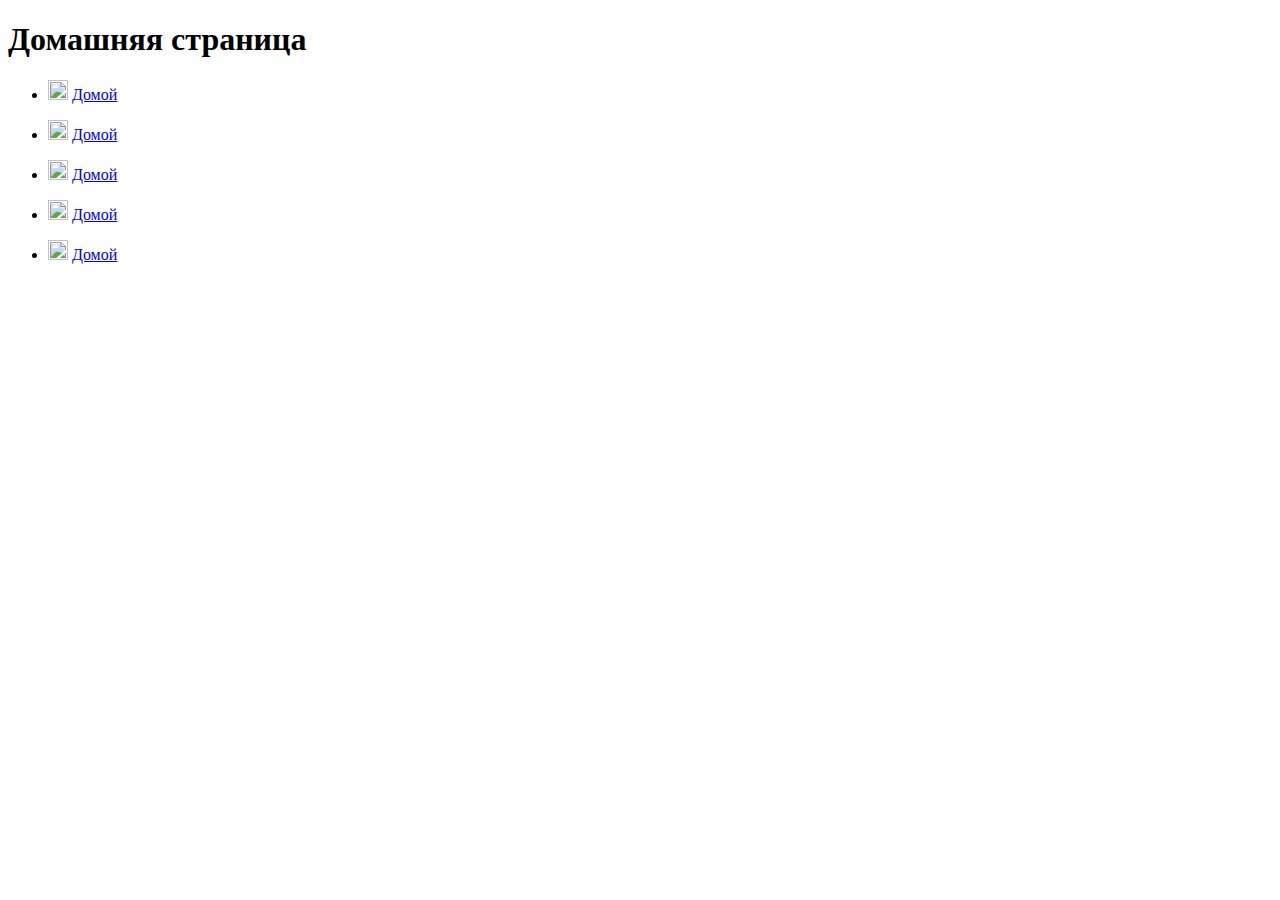
==== index.html @ 5d7711a6 "Update index.html" ====
<!DOCTYPE HTML>
<html>
 <head>
  <meta charset="utf-8">
  <title>Тег CODE</title>
 </head>  
 <body> 

<h1>Домашняя страница</h1>
  <ul>
  <li><p><img src="https://image.freepik.com/free-icon/no-translate-detected_318-68102.jpg" width="20" height="20"><a>   </a><a href="Gromovbog.github.io/index.html">Домой</a></p></li>
  <li><p><img src="https://image.freepik.com/free-icon/no-translate-detected_318-64651.jpg" width="20" height="20"><a>   </a><a href="Gromovbog.github.io/index.html">Домой</a></p></li>
  <li><p><img src="https://image.freepik.com/free-icon/no-translate-detected_318-42541.jpg" width="20" height="20"><a>   </a><a href="Gromovbog.github.io/index.html">Домой</a></p></li>
  <li><p><img src="https://image.freepik.com/free-icon/no-translate-detected_318-76225.jpg" width="20" height="20"><a>   </a><a href="Gromovbog.github.io/index.html">Домой</a></p></li>
  <li><p><img src="https://image.freepik.com/free-icon/no-translate-detected_318-76714.jpg" width="20" height="20"><a>   </a><a href="Gromovbog.github.io/index.html">Домой</a></p></li>
  </ul>

 </body>
</html>
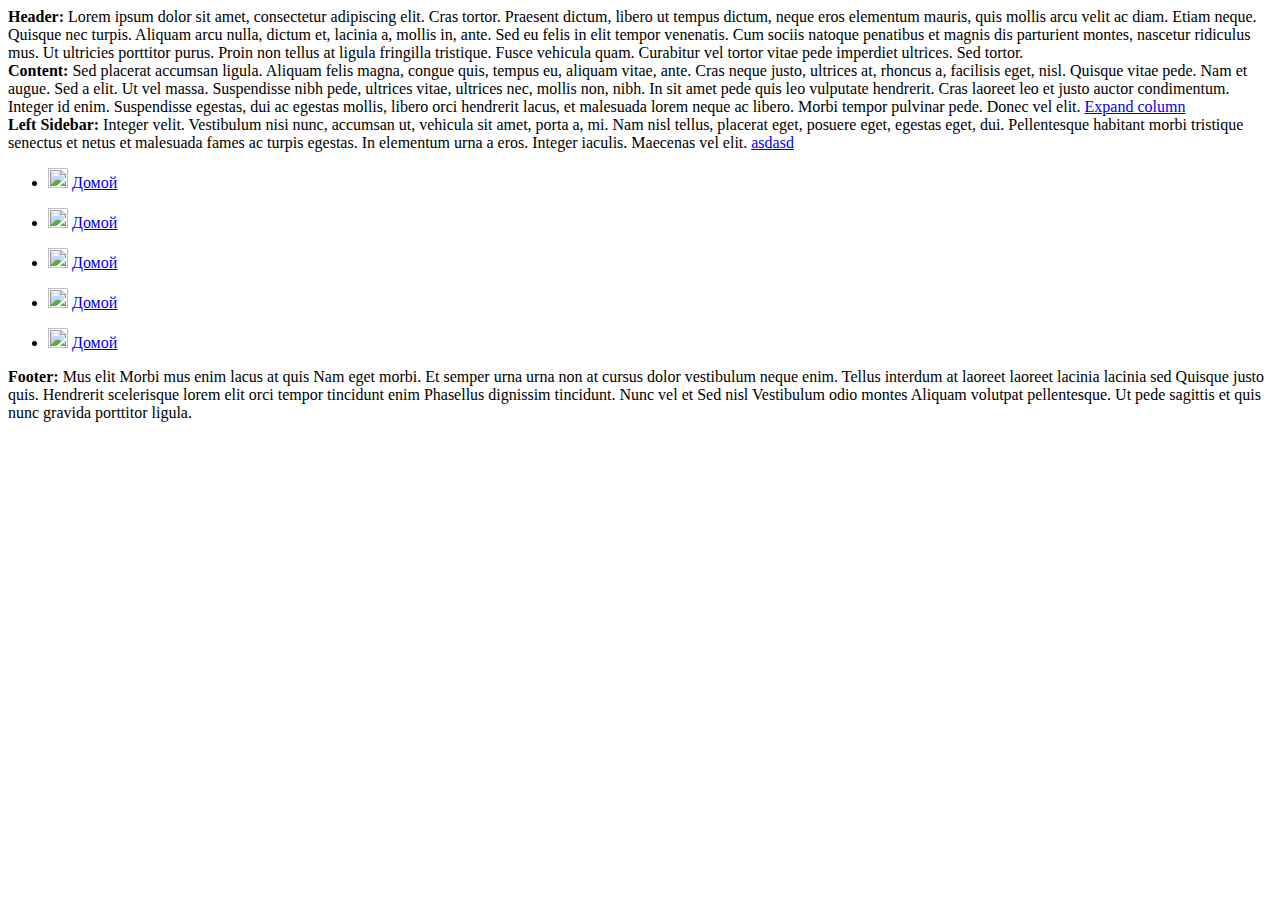
==== commit 1491e483: "Update index.html" ====
--- a/index.html
+++ b/index.html
@@ -1,19 +1,50 @@
-<!DOCTYPE HTML>
+<!DOCTYPE html>
 <html>
- <head>
-  <meta charset="utf-8">
-  <title>Тег CODE</title>
- </head>  
- <body> 
+<head>
+	<meta charset="utf-8" />
+	<!--[if lt IE 9]><script src="https://cdnjs.cloudflare.com/ajax/libs/html5shiv/3.7.3/html5shiv.min.js"></script><![endif]-->
+	<title></title>
+	<meta name="keywords" content="" />
+	<meta name="description" content="" />
+	<link href="style.css" rel="stylesheet">
+</head>
 
-<h1>Домашняя страница</h1>
+<body>
+
+<div class="wrapper">
+
+	<header class="header">
+		<strong>Header:</strong> Lorem ipsum dolor sit amet, consectetur adipiscing elit. Cras tortor. Praesent dictum, libero ut tempus dictum, neque eros elementum mauris, quis mollis arcu velit ac diam. Etiam neque. Quisque nec turpis. Aliquam arcu nulla, dictum et, lacinia a, mollis in, ante. Sed eu felis in elit tempor venenatis. Cum sociis natoque penatibus et magnis dis parturient montes, nascetur ridiculus mus. Ut ultricies porttitor purus. Proin non tellus at ligula fringilla tristique. Fusce vehicula quam. Curabitur vel tortor vitae pede imperdiet ultrices. Sed tortor.
+	</header><!-- .header-->
+
+	<div class="middle">
+
+		<div class="container">
+			<main class="content">
+				<strong>Content:</strong> Sed placerat accumsan ligula. Aliquam felis magna, congue quis, tempus eu, aliquam vitae, ante. Cras neque justo, ultrices at, rhoncus a, facilisis eget, nisl. Quisque vitae pede. Nam et augue. Sed a elit. Ut vel massa. Suspendisse nibh pede, ultrices vitae, ultrices nec, mollis non, nibh. In sit amet pede quis leo vulputate hendrerit. Cras laoreet leo et justo auctor condimentum. Integer id enim. Suspendisse egestas, dui ac egestas mollis, libero orci hendrerit lacus, et malesuada lorem neque ac libero. Morbi tempor pulvinar pede. Donec vel elit.
+<a href="#" class="expand">Expand column</a>			</main><!-- .content -->
+		</div><!-- .container-->
+
+		<aside class="left-sidebar">
+			<strong>Left Sidebar:</strong> Integer velit. Vestibulum nisi nunc, accumsan ut, vehicula sit amet, porta a, mi. Nam nisl tellus, placerat eget, posuere eget, egestas eget, dui. Pellentesque habitant morbi tristique senectus et netus et malesuada fames ac turpis egestas. In elementum urna a eros. Integer iaculis. Maecenas vel elit.
+<a href="#" class="expand">asdasd</a>		
   <ul>
-  <li><p><img src="https://image.freepik.com/free-icon/no-translate-detected_318-68102.jpg" width="20" height="20"><a>   </a><a href="Gromovbog.github.io/index.html">Домой</a></p></li>
-  <li><p><img src="https://image.freepik.com/free-icon/no-translate-detected_318-64651.jpg" width="20" height="20"><a>   </a><a href="Gromovbog.github.io/index.html">Домой</a></p></li>
-  <li><p><img src="https://image.freepik.com/free-icon/no-translate-detected_318-42541.jpg" width="20" height="20"><a>   </a><a href="Gromovbog.github.io/index.html">Домой</a></p></li>
-  <li><p><img src="https://image.freepik.com/free-icon/no-translate-detected_318-76225.jpg" width="20" height="20"><a>   </a><a href="Gromovbog.github.io/index.html">Домой</a></p></li>
-  <li><p><img src="https://image.freepik.com/free-icon/no-translate-detected_318-76714.jpg" width="20" height="20"><a>   </a><a href="Gromovbog.github.io/index.html">Домой</a></p></li>
+   <li><p><img src="https://image.freepik.com/free-icon/no-translate-detected_318-68102.jpg" width="20" height="20"><a>   </a><a href="Gromovbog.github.io/index.html">Домой</a></p></li>
+   <li><p><img src="https://image.freepik.com/free-icon/no-translate-detected_318-64651.jpg" width="20" height="20"><a>   </a><a href="Gromovbog.github.io/index.html">Домой</a></p></li>
+   <li><p><img src="https://image.freepik.com/free-icon/no-translate-detected_318-42541.jpg" width="20" height="20"><a>   </a><a href="Gromovbog.github.io/index.html">Домой</a></p></li>
+   <li><p><img src="https://image.freepik.com/free-icon/no-translate-detected_318-76225.jpg" width="20" height="20"><a>   </a><a href="Gromovbog.github.io/index.html">Домой</a></p></li>
+   <li><p><img src="https://image.freepik.com/free-icon/no-translate-detected_318-76714.jpg" width="20" height="20"><a>   </a><a href="Gromovbog.github.io/index.html">Домой</a></p></li>
   </ul>
+   
+  </aside><!-- .left-sidebar -->
 
- </body>
+	</div><!-- .middle-->
+
+	<footer class="footer">
+		<strong>Footer:</strong> Mus elit Morbi mus enim lacus at quis Nam eget morbi. Et semper urna urna non at cursus dolor vestibulum neque enim. Tellus interdum at laoreet laoreet lacinia lacinia sed Quisque justo quis. Hendrerit scelerisque lorem elit orci tempor tincidunt enim Phasellus dignissim tincidunt. Nunc vel et Sed nisl Vestibulum odio montes Aliquam volutpat pellentesque. Ut pede sagittis et quis nunc gravida porttitor ligula.
+	</footer><!-- .footer -->
+
+</div><!-- .wrapper -->
+
+</body>
 </html>
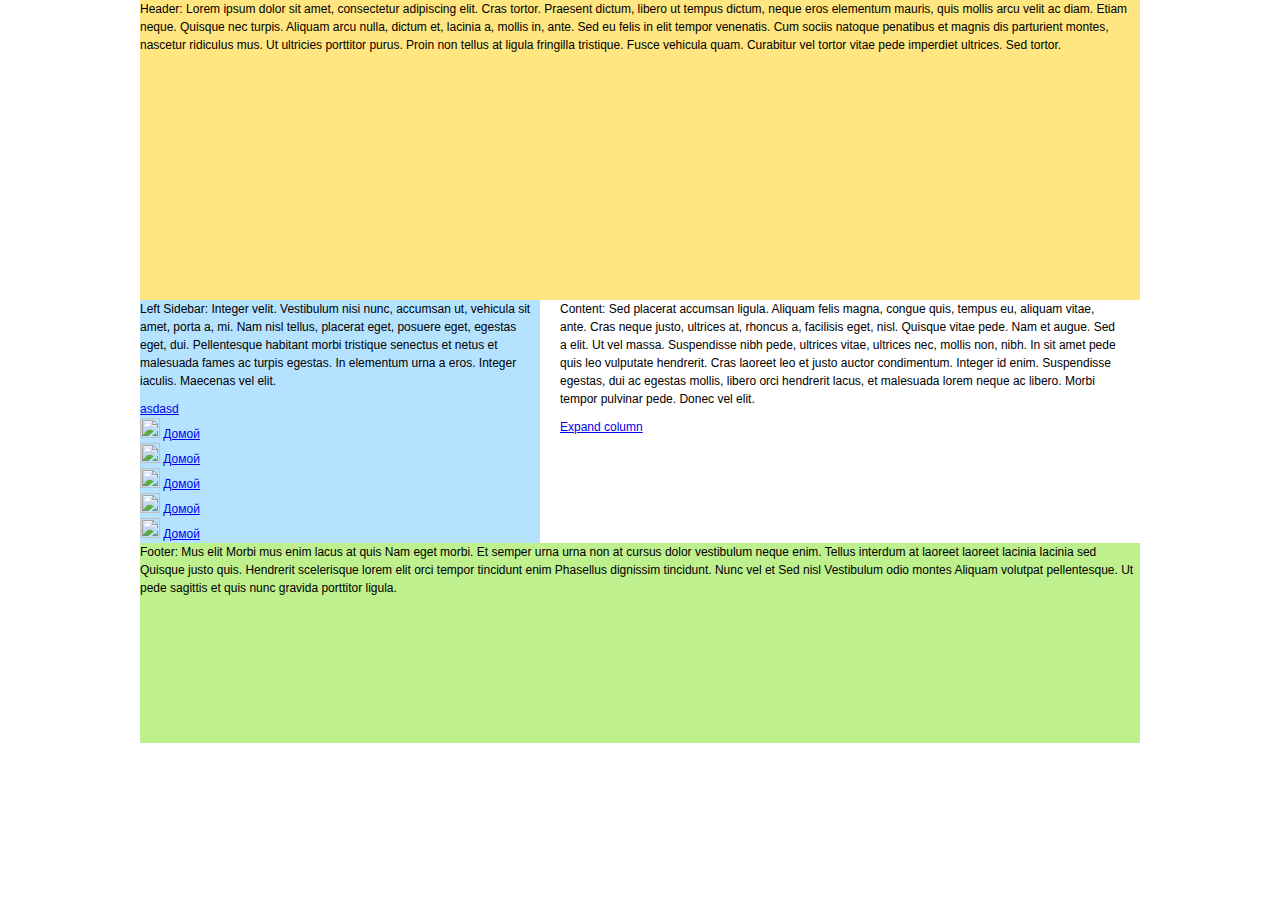
==== commit 97621b06: "Update index.html" ====
--- a/index.html
+++ b/index.html
@@ -6,7 +6,7 @@
 	<title></title>
 	<meta name="keywords" content="" />
 	<meta name="description" content="" />
-	<link href="style.css" rel="stylesheet">
+	<link href="style/style.css" rel="stylesheet">
 </head>
 
 <body>
--- a/style/style.css
+++ b/style/style.css
@@ -0,0 +1,116 @@
+/* Eric Meyer's CSS Reset */
+html, body, div, span, applet, object, iframe,
+h1, h2, h3, h4, h5, h6, p, blockquote, pre,
+a, abbr, acronym, address, big, cite, code,
+del, dfn, em, img, ins, kbd, q, s, samp,
+small, strike, strong, sub, sup, tt, var,
+b, u, i, center,
+dl, dt, dd, ol, ul, li,
+fieldset, form, label, legend,
+table, caption, tbody, tfoot, thead, tr, th, td,
+article, aside, canvas, details, embed,
+figure, figcaption, footer, header, hgroup,
+menu, nav, output, ruby, section, summary,
+time, mark, audio, video {
+	margin: 0;
+	padding: 0;
+	border: 0;
+	font-size: 100%;
+	font: inherit;
+	vertical-align: baseline;
+}
+/* HTML5 display-role reset for older browsers */
+article, aside, details, figcaption, figure,
+footer, header, hgroup, menu, nav, section {
+	display: block;
+}
+body {
+	line-height: 1;
+}
+ol, ul {
+	list-style: none;
+}
+blockquote, q {
+	quotes: none;
+}
+blockquote:before, blockquote:after,
+q:before, q:after {
+	content: '';
+	content: none;
+}
+table {
+	border-collapse: collapse;
+	border-spacing: 0;
+}
+/* End of Eric Meyer's CSS Reset */
+
+article, aside, details, figcaption, figure, footer, header, hgroup, main, nav, section, summary {
+	display: block;
+}
+body {
+	font: 12px/18px Arial, sans-serif;
+	width: 100%;
+}
+/* Begin of styles for the demo (you can remove them) */
+a.expand {
+	width: 90px;
+	display: block;
+	margin: 10px 0 0;
+}
+a.expand:hover {
+	height: 500px;
+}
+/* End of of styles for the demo */
+.wrapper {
+	width: 1000px;
+	margin: 0 auto;
+}
+
+
+/* Header
+-----------------------------------------------------------------------------*/
+.header {
+	height: 300px;
+	background: #FFE680;
+}
+
+
+/* Middle
+-----------------------------------------------------------------------------*/
+.middle {
+	border-left: 400px solid #B5E3FF;
+	position: relative;
+}
+.middle:after {
+	display: table;
+	clear: both;
+	content: '';
+}
+.container {
+	width: 100%;
+	float: left;
+	overflow: hidden;
+	margin-right: -100%;
+}
+.content {
+	padding: 0 20px;
+}
+
+
+/* Left Sidebar
+-----------------------------------------------------------------------------*/
+.left-sidebar {
+	float: left;
+	width: 400px;
+	position: relative;
+	background: #B5E3FF;
+	left: -400px;
+}
+
+
+/* Footer
+-----------------------------------------------------------------------------*/
+.footer {
+	height: 200px;
+	background: #BFF08E;
+}
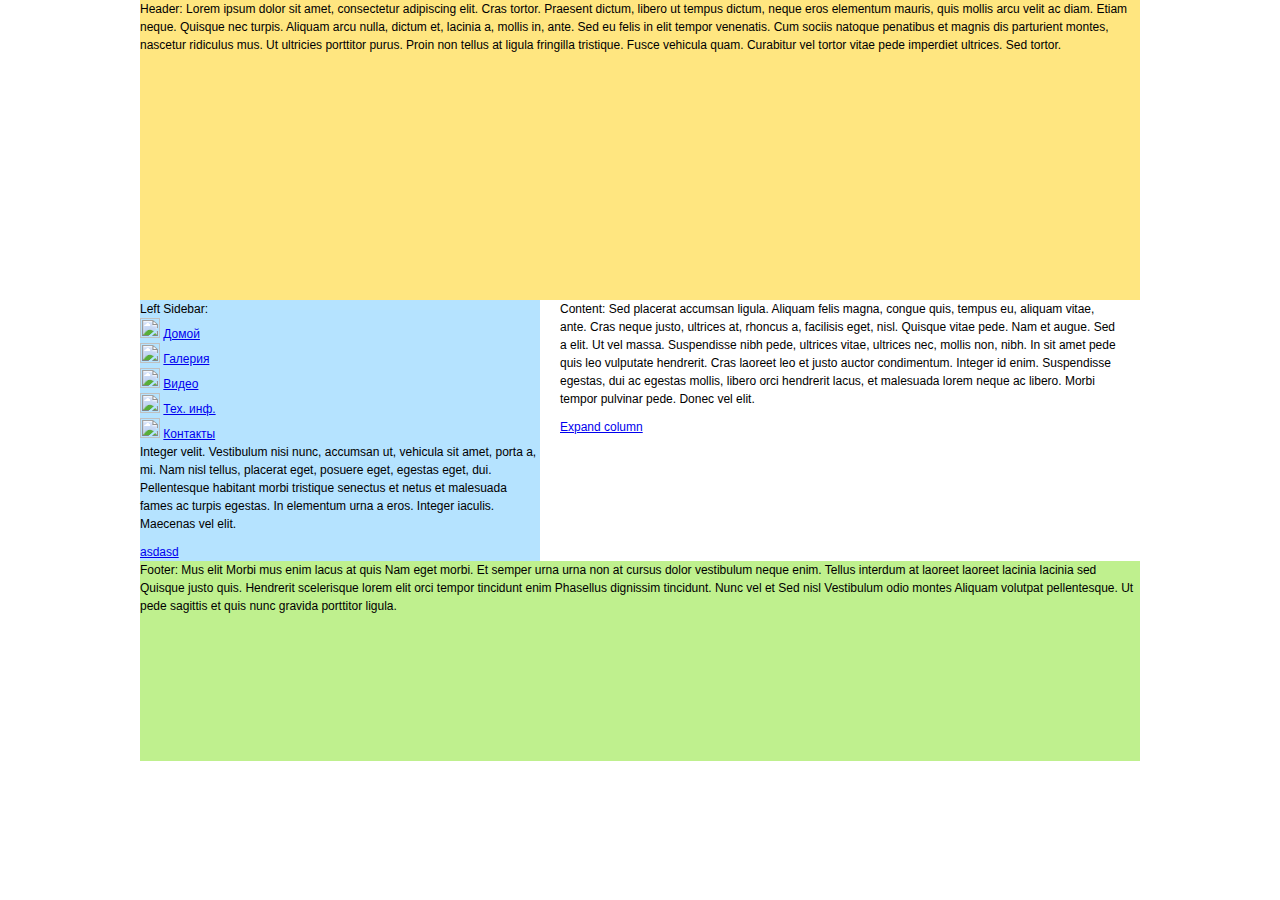
==== commit a1054628: "Update index.html" ====
--- a/index.html
+++ b/index.html
@@ -26,15 +26,19 @@
 		</div><!-- .container-->
 
 		<aside class="left-sidebar">
-			<strong>Left Sidebar:</strong> Integer velit. Vestibulum nisi nunc, accumsan ut, vehicula sit amet, porta a, mi. Nam nisl tellus, placerat eget, posuere eget, egestas eget, dui. Pellentesque habitant morbi tristique senectus et netus et malesuada fames ac turpis egestas. In elementum urna a eros. Integer iaculis. Maecenas vel elit.
+			<strong>Left Sidebar:</strong>
+			
+			<ul>
+   <li><p><img src="https://image.freepik.com/free-icon/no-translate-detected_318-68102.jpg" width="20" height="20"><a>   </a><a href="Gromovbog.github.io/index.html">Домой</a></p></li>
+   <li><p><img src="https://image.freepik.com/free-icon/no-translate-detected_318-64651.jpg" width="20" height="20"><a>   </a><a href="Gromovbog.github.io/index.html">Галерия</a></p></li>
+   <li><p><img src="https://image.freepik.com/free-icon/no-translate-detected_318-42541.jpg" width="20" height="20"><a>   </a><a href="Gromovbog.github.io/index.html">Видео</a></p></li>
+   <li><p><img src="https://image.freepik.com/free-icon/no-translate-detected_318-76225.jpg" width="20" height="20"><a>   </a><a href="Gromovbog.github.io/index.html">Тех. инф.</a></p></li>
+   <li><p><img src="https://image.freepik.com/free-icon/no-translate-detected_318-76714.jpg" width="20" height="20"><a>   </a><a href="Gromovbog.github.io/index.html">Контакты</a></p></li>
+  </ul>
+			
+			Integer velit. Vestibulum nisi nunc, accumsan ut, vehicula sit amet, porta a, mi. Nam nisl tellus, placerat eget, posuere eget, egestas eget, dui. Pellentesque habitant morbi tristique senectus et netus et malesuada fames ac turpis egestas. In elementum urna a eros. Integer iaculis. Maecenas vel elit.
 <a href="#" class="expand">asdasd</a>		
-  <ul>
-   <li><p><img src="https://image.freepik.com/free-icon/no-translate-detected_318-68102.jpg" width="20" height="20"><a>   </a><a href="Gromovbog.github.io/index.html">Домой</a></p></li>
-   <li><p><img src="https://image.freepik.com/free-icon/no-translate-detected_318-64651.jpg" width="20" height="20"><a>   </a><a href="Gromovbog.github.io/index.html">Домой</a></p></li>
-   <li><p><img src="https://image.freepik.com/free-icon/no-translate-detected_318-42541.jpg" width="20" height="20"><a>   </a><a href="Gromovbog.github.io/index.html">Домой</a></p></li>
-   <li><p><img src="https://image.freepik.com/free-icon/no-translate-detected_318-76225.jpg" width="20" height="20"><a>   </a><a href="Gromovbog.github.io/index.html">Домой</a></p></li>
-   <li><p><img src="https://image.freepik.com/free-icon/no-translate-detected_318-76714.jpg" width="20" height="20"><a>   </a><a href="Gromovbog.github.io/index.html">Домой</a></p></li>
-  </ul>
+  
    
   </aside><!-- .left-sidebar -->
 
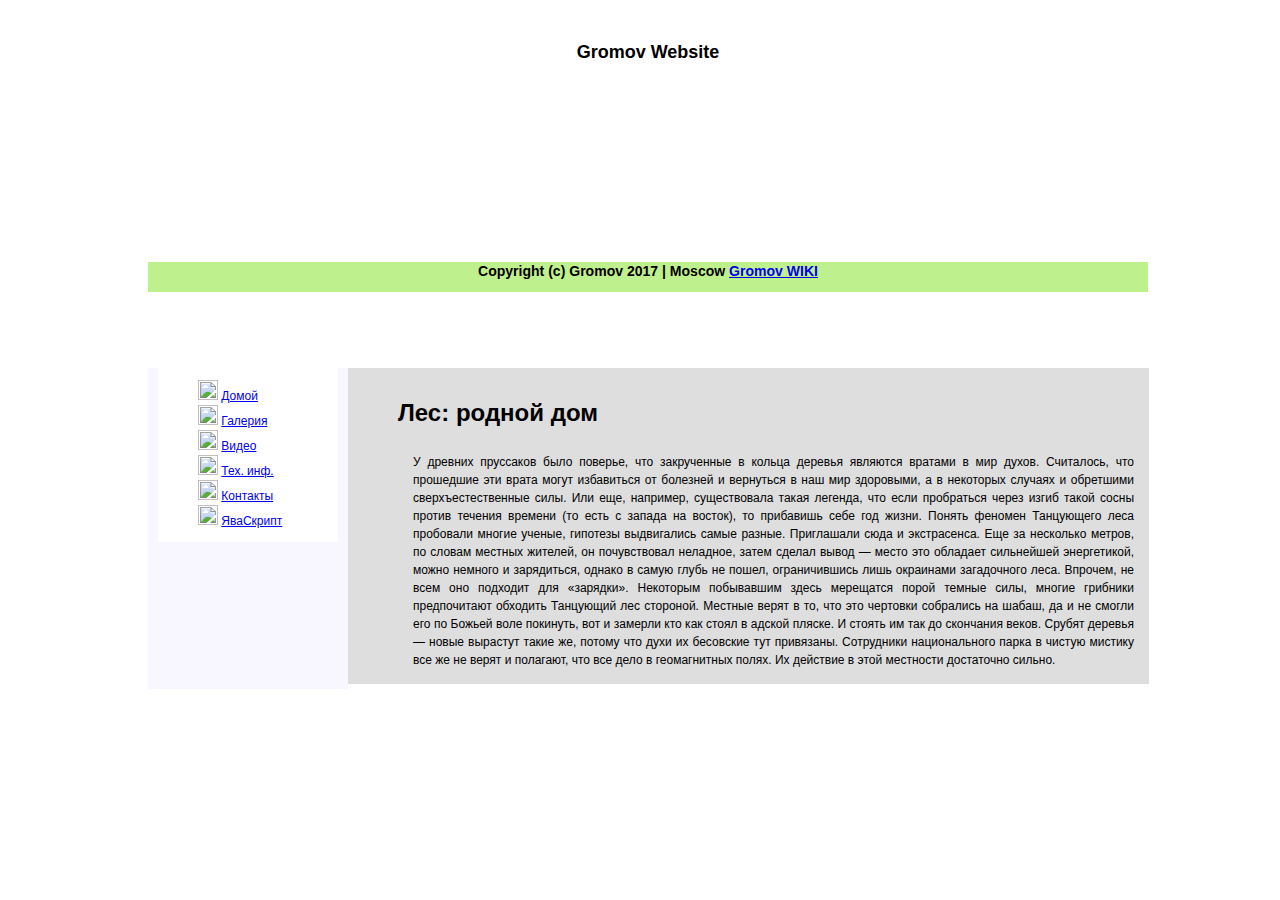
==== commit ecb3d045: "Update index.html" ====
--- a/index.html
+++ b/index.html
@@ -6,7 +6,7 @@
 	<title></title>
 	<meta name="keywords" content="" />
 	<meta name="description" content="" />
-	<link href="style/style.css" rel="stylesheet">
+	<link href="/style/style.css" rel="stylesheet">
 </head>
 
 <body>
@@ -14,38 +14,44 @@
 <div class="wrapper">
 
 	<header class="header">
-		<strong>Header:</strong> Lorem ipsum dolor sit amet, consectetur adipiscing elit. Cras tortor. Praesent dictum, libero ut tempus dictum, neque eros elementum mauris, quis mollis arcu velit ac diam. Etiam neque. Quisque nec turpis. Aliquam arcu nulla, dictum et, lacinia a, mollis in, ante. Sed eu felis in elit tempor venenatis. Cum sociis natoque penatibus et magnis dis parturient montes, nascetur ridiculus mus. Ut ultricies porttitor purus. Proin non tellus at ligula fringilla tristique. Fusce vehicula quam. Curabitur vel tortor vitae pede imperdiet ultrices. Sed tortor.
+		<h2 href="index.html">Gromov Website</h2>
 	</header><!-- .header-->
+
 
 	<div class="middle">
 
 		<div class="container">
 			<main class="content">
-				<strong>Content:</strong> Sed placerat accumsan ligula. Aliquam felis magna, congue quis, tempus eu, aliquam vitae, ante. Cras neque justo, ultrices at, rhoncus a, facilisis eget, nisl. Quisque vitae pede. Nam et augue. Sed a elit. Ut vel massa. Suspendisse nibh pede, ultrices vitae, ultrices nec, mollis non, nibh. In sit amet pede quis leo vulputate hendrerit. Cras laoreet leo et justo auctor condimentum. Integer id enim. Suspendisse egestas, dui ac egestas mollis, libero orci hendrerit lacus, et malesuada lorem neque ac libero. Morbi tempor pulvinar pede. Donec vel elit.
-<a href="#" class="expand">Expand column</a>			</main><!-- .content -->
+				<strong><h1>Лес: родной дом</h1></strong>
+			
+			<p>У древних пруссаков было поверье, что закрученные в кольца деревья являются вратами в мир духов. Считалось, что прошедшие эти врата могут избавиться от болезней и вернуться в наш мир здоровыми, а в некоторых случаях и обретшими сверхъестественные силы. Или еще, например, существовала такая легенда, что если пробраться через изгиб такой сосны против течения времени (то есть с запада на восток), то прибавишь себе год жизни.
+
+Понять феномен Танцующего леса пробовали многие ученые, гипотезы выдвигались самые разные. Приглашали сюда и экстрасенса. Еще за несколько метров, по словам местных жителей, он почувствовал неладное, затем сделал вывод — место это обладает сильнейшей энергетикой, можно немного и зарядиться, однако в самую глубь не пошел, ограничившись лишь окраинами загадочного леса. Впрочем, не всем оно подходит для «зарядки». Некоторым побывавшим здесь мерещатся порой темные силы, многие грибники предпочитают обходить Танцующий лес стороной. Местные верят в то, что это чертовки собрались на шабаш, да и не смогли его по Божьей воле покинуть, вот и замерли кто как стоял в адской пляске. И стоять им так до скончания веков. Срубят деревья — новые вырастут такие же, потому что духи их бесовские тут привязаны.
+
+Сотрудники национального парка в чистую мистику все же не верят и полагают, что все дело в геомагнитных полях. Их действие в этой местности достаточно сильно.</p>
+			
+			</main><!-- .content -->
 		</div><!-- .container-->
 
 		<aside class="left-sidebar">
-			<strong>Left Sidebar:</strong>
-			
-			<ul>
-   <li><p><img src="https://image.freepik.com/free-icon/no-translate-detected_318-68102.jpg" width="20" height="20"><a>   </a><a href="Gromovbog.github.io/index.html">Домой</a></p></li>
-   <li><p><img src="https://image.freepik.com/free-icon/no-translate-detected_318-64651.jpg" width="20" height="20"><a>   </a><a href="Gromovbog.github.io/index.html">Галерия</a></p></li>
-   <li><p><img src="https://image.freepik.com/free-icon/no-translate-detected_318-42541.jpg" width="20" height="20"><a>   </a><a href="Gromovbog.github.io/index.html">Видео</a></p></li>
-   <li><p><img src="https://image.freepik.com/free-icon/no-translate-detected_318-76225.jpg" width="20" height="20"><a>   </a><a href="Gromovbog.github.io/index.html">Тех. инф.</a></p></li>
-   <li><p><img src="https://image.freepik.com/free-icon/no-translate-detected_318-76714.jpg" width="20" height="20"><a>   </a><a href="Gromovbog.github.io/index.html">Контакты</a></p></li>
-  </ul>
-			
-			Integer velit. Vestibulum nisi nunc, accumsan ut, vehicula sit amet, porta a, mi. Nam nisl tellus, placerat eget, posuere eget, egestas eget, dui. Pellentesque habitant morbi tristique senectus et netus et malesuada fames ac turpis egestas. In elementum urna a eros. Integer iaculis. Maecenas vel elit.
-<a href="#" class="expand">asdasd</a>		
+
+<ul>
+   <li><img src="https://image.freepik.com/free-icon/no-translate-detected_318-68102.jpg" width="20" height="20"><a>   </a><a href="index.html">Домой</a></li>
+   <li><img src="https://image.freepik.com/free-icon/no-translate-detected_318-64651.jpg" width="20" height="20"><a>   </a><a href="galary.html">Галерия</a></li>
+   <li><img src="https://image.freepik.com/free-icon/no-translate-detected_318-42541.jpg" width="20" height="20"><a>   </a><a href="video.html">Видео</a></li>
+   <li><img src="https://image.freepik.com/free-icon/no-translate-detected_318-76225.jpg" width="20" height="20"><a>   </a><a href="instruction.html">Тех. инф.</a></li>
+   <li><img src="https://image.freepik.com/free-icon/no-translate-detected_318-76714.jpg" width="20" height="20"><a>   </a><a href="contact.html">Контакты</a></li>
+   <li><img src="https://image.freepik.com/free-icon/no-translate-detected_318-76715.jpg" width="20" height="20"><a>   </a><a href="java.html">ЯваСкрипт</a></li>
+</ul>
   
    
   </aside><!-- .left-sidebar -->
 
 	</div><!-- .middle-->
 
+	
 	<footer class="footer">
-		<strong>Footer:</strong> Mus elit Morbi mus enim lacus at quis Nam eget morbi. Et semper urna urna non at cursus dolor vestibulum neque enim. Tellus interdum at laoreet laoreet lacinia lacinia sed Quisque justo quis. Hendrerit scelerisque lorem elit orci tempor tincidunt enim Phasellus dignissim tincidunt. Nunc vel et Sed nisl Vestibulum odio montes Aliquam volutpat pellentesque. Ut pede sagittis et quis nunc gravida porttitor ligula.
+		<h3> Copyright (c) Gromov 2017 | Moscow <a href="https://github.com/Gromovbog/Gromovbog.github.io/wiki">Gromov WIKI</a> </h3>
 	</footer><!-- .footer -->
 
 </div><!-- .wrapper -->
--- a/style/style.css
+++ b/style/style.css
@@ -1,24 +1,26 @@
-/* Eric Meyer's CSS Reset */
-html, body, div, span, applet, object, iframe,
-h1, h2, h3, h4, h5, h6, p, blockquote, pre,
-a, abbr, acronym, address, big, cite, code,
-del, dfn, em, img, ins, kbd, q, s, samp,
-small, strike, strong, sub, sup, tt, var,
-b, u, i, center,
-dl, dt, dd, ol, ul, li,
-fieldset, form, label, legend,
-table, caption, tbody, tfoot, thead, tr, th, td,
-article, aside, canvas, details, embed,
-figure, figcaption, footer, header, hgroup,
-menu, nav, output, ruby, section, summary,
-time, mark, audio, video {
-	margin: 0;
-	padding: 0;
-	border: 0;
-	font-size: 100%;
-	font: inherit;
-	vertical-align: baseline;
+p {
+	text-align:justify;
+	padding: 15px; /* Поля вокруг текста */
+    	margin-bottom: 5px;
 }
+
+h2 {
+	font: 200px;
+	font-varint: small-caps;
+	text-align:center;
+}
+
+
+h1 {
+	font: 300px #fff211;
+}
+
+.tg  {border-collapse:collapse;border-spacing:0;border-color:#aaa;}
+.tg td{font-family:Verdana, sans-serif;font-size:16px;font-weight:200;padding:15px 5px;border-style:solid;border-width:3px;overflow:hidden;word-break:normal;border-color:#fff;color:#fff;background-color:#00a550;border-top-width:1px;border-bottom-width:1px;}
+.tg th{font-family:Verdana, sans-serif;font-size:16px;font-weight:200;padding:15px 5px;border-style:solid;border-width:3px;overflow:hidden;word-break:normal;border-color:#fff;color:#fff;background-color:#50c878;border-top-width:1px;border-bottom-width:1px;}
+.tg .tg-yw4l{vertical-align:top}
+
+
 /* HTML5 display-role reset for older browsers */
 article, aside, details, figcaption, figure,
 footer, header, hgroup, menu, nav, section {
@@ -26,6 +28,7 @@
 }
 body {
 	line-height: 1;
+	background: url(https://gromovbog.github.io/img/bg.jpg);
 }
 ol, ul {
 	list-style: none;
@@ -36,31 +39,24 @@
 blockquote:before, blockquote:after,
 q:before, q:after {
 	content: '';
-	content: none;
-}
-table {
+;	content: none;
+} table {
 	border-collapse: collapse;
 	border-spacing: 0;
 }
 /* End of Eric Meyer's CSS Reset */
 
+
 article, aside, details, figcaption, figure, footer, header, hgroup, main, nav, section, summary {
 	display: block;
 }
+
 body {
 	font: 12px/18px Arial, sans-serif;
 	width: 100%;
 }
-/* Begin of styles for the demo (you can remove them) */
-a.expand {
-	width: 90px;
-	display: block;
-	margin: 10px 0 0;
-}
-a.expand:hover {
-	height: 500px;
-}
-/* End of of styles for the demo */
+
+
 .wrapper {
 	width: 1000px;
 	margin: 0 auto;
@@ -70,16 +66,19 @@
 /* Header
 -----------------------------------------------------------------------------*/
 .header {
+	padding: 20px 0px;
 	height: 300px;
-	background: #FFE680;
+	background: url(https://gromovbog.github.io/img/head_bg.jpg);
+	
 }
 
 
 /* Middle
 -----------------------------------------------------------------------------*/
 .middle {
-	border-left: 400px solid #B5E3FF;
-	position: relative;
+	margin-top: 20px;
+	border-left:200px solid rgba(199, 181, 255, 0.12);
+	position: absolute;
 }
 .middle:after {
 	display: table;
@@ -87,13 +86,16 @@
 	content: '';
 }
 .container {
-	width: 100%;
 	float: left;
 	overflow: hidden;
 	margin-right: -100%;
 }
 .content {
-	padding: 0 20px;
+	padding-left: 50px;
+	padding-top:20px;
+	width: 751px;
+	background-color:#00000021;
+	
 }
 
 
@@ -101,16 +103,19 @@
 -----------------------------------------------------------------------------*/
 .left-sidebar {
 	float: left;
-	width: 400px;
+	width: 180px;
 	position: relative;
-	background: #B5E3FF;
-	left: -400px;
+	background: #FFF;
+	left: -190px;
 }
 
 
 /* Footer
 -----------------------------------------------------------------------------*/
 .footer {
-	height: 200px;
+	margin: -100px auto 0;
+	text-align:center;
+	height: 30px;
 	background: #BFF08E;
+	
 }
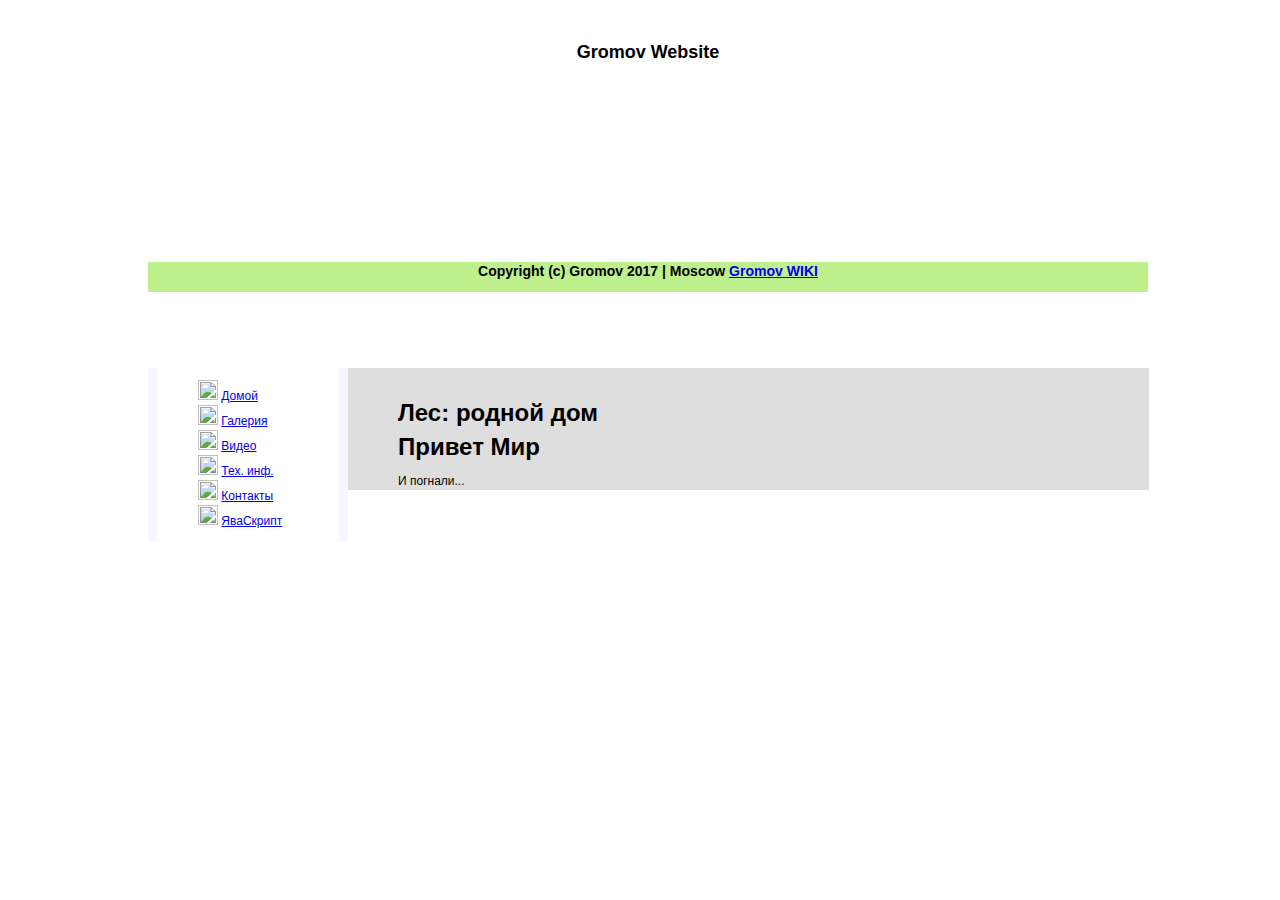
==== commit f987679f: "Update index.html" ====
--- a/index.html
+++ b/index.html
@@ -24,12 +24,7 @@
 			<main class="content">
 				<strong><h1>Лес: родной дом</h1></strong>
 			
-			<p>У древних пруссаков было поверье, что закрученные в кольца деревья являются вратами в мир духов. Считалось, что прошедшие эти врата могут избавиться от болезней и вернуться в наш мир здоровыми, а в некоторых случаях и обретшими сверхъестественные силы. Или еще, например, существовала такая легенда, что если пробраться через изгиб такой сосны против течения времени (то есть с запада на восток), то прибавишь себе год жизни.
-
-Понять феномен Танцующего леса пробовали многие ученые, гипотезы выдвигались самые разные. Приглашали сюда и экстрасенса. Еще за несколько метров, по словам местных жителей, он почувствовал неладное, затем сделал вывод — место это обладает сильнейшей энергетикой, можно немного и зарядиться, однако в самую глубь не пошел, ограничившись лишь окраинами загадочного леса. Впрочем, не всем оно подходит для «зарядки». Некоторым побывавшим здесь мерещатся порой темные силы, многие грибники предпочитают обходить Танцующий лес стороной. Местные верят в то, что это чертовки собрались на шабаш, да и не смогли его по Божьей воле покинуть, вот и замерли кто как стоял в адской пляске. И стоять им так до скончания веков. Срубят деревья — новые вырастут такие же, потому что духи их бесовские тут привязаны.
-
-Сотрудники национального парка в чистую мистику все же не верят и полагают, что все дело в геомагнитных полях. Их действие в этой местности достаточно сильно.</p>
-			
+				<h1> Привет Мир </h1> И погнали...
 			</main><!-- .content -->
 		</div><!-- .container-->
 
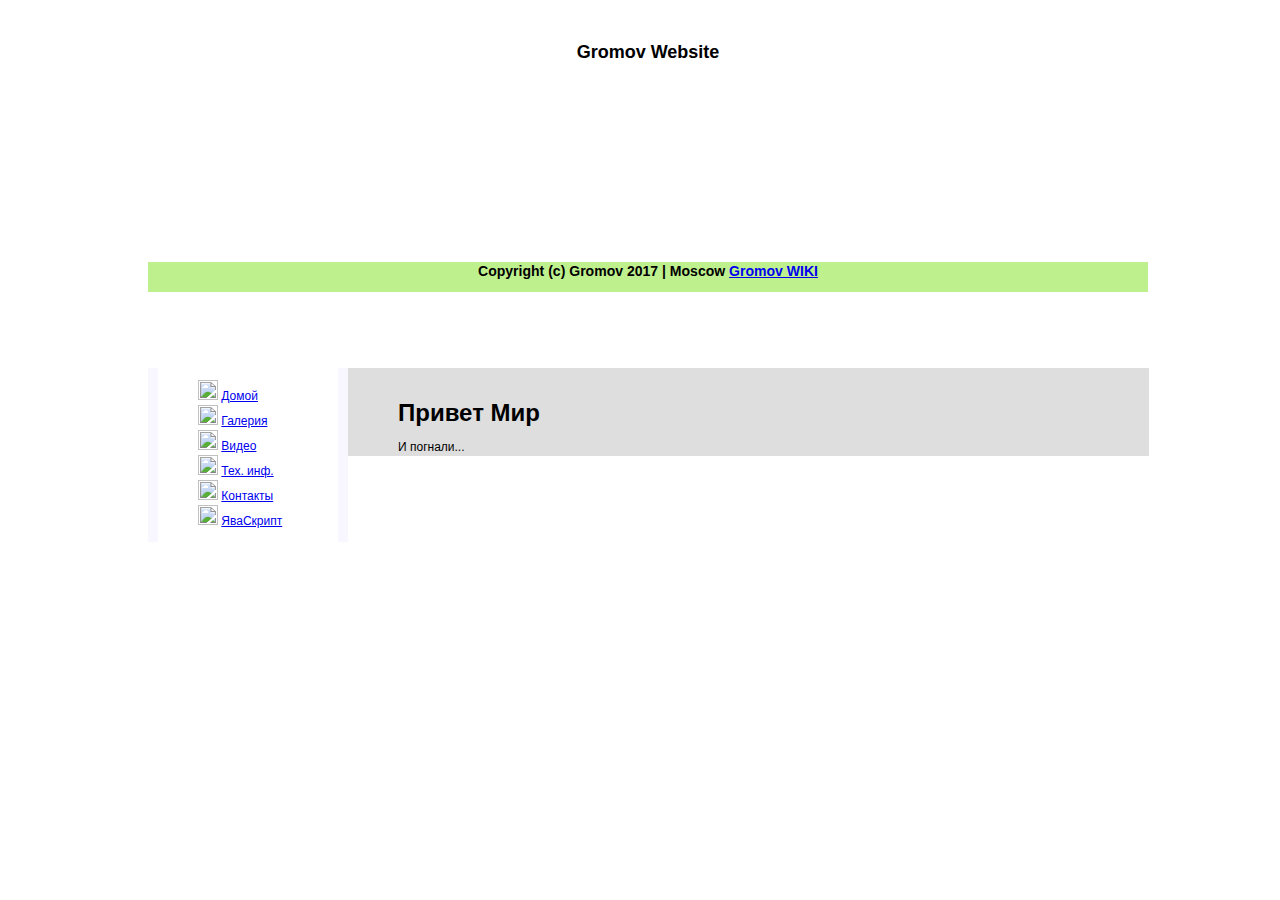
==== commit a921e2e2: "Update index.html" ====
--- a/index.html
+++ b/index.html
@@ -22,7 +22,7 @@
 
 		<div class="container">
 			<main class="content">
-				<strong><h1>Лес: родной дом</h1></strong>
+				
 			
 				<h1> Привет Мир </h1> И погнали...
 			</main><!-- .content -->
